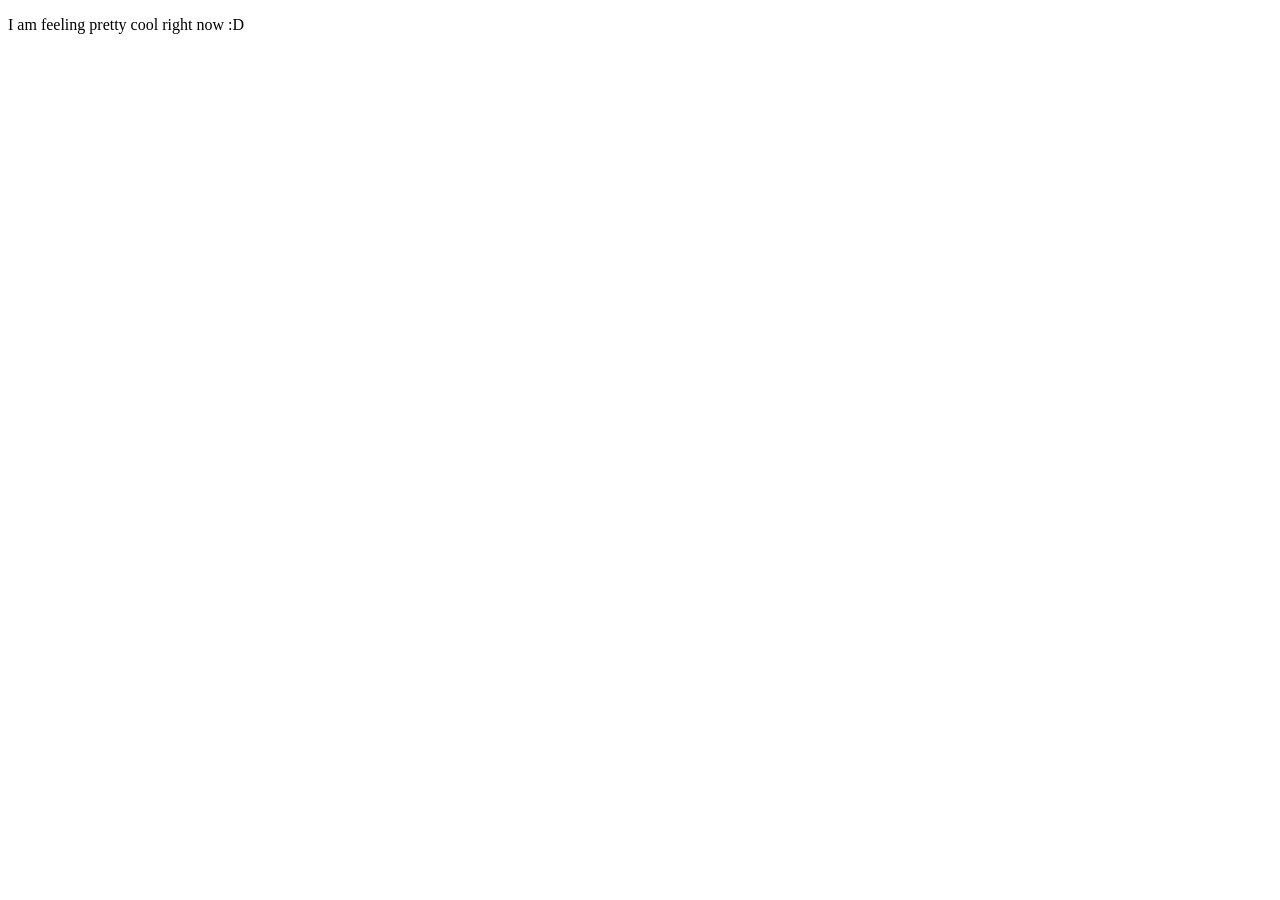
==== index.html @ a5c0b209 "Add files via upload" ====
<!DOCTYPE HTML>

<html>

    <head>
        <title>October 8</title>
        <meta name="keywords" content="UNC, Chapel Hill">

    </head>

    <body>
        <p>I am feeling pretty cool right now :D</p>
    </body>


</html>
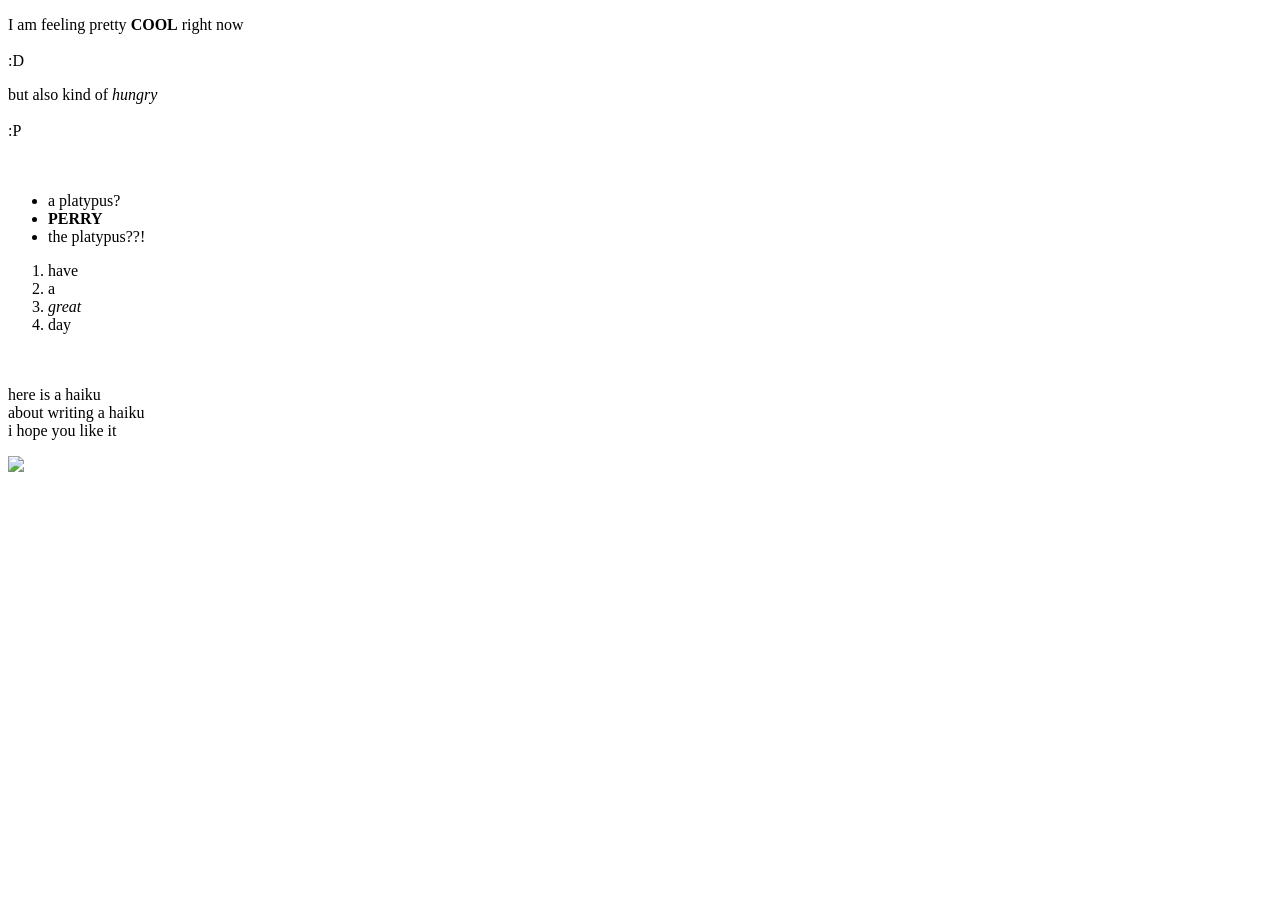
==== commit ec82e25e: "Add files via upload" ====
--- a/index.html
+++ b/index.html
@@ -9,7 +9,27 @@
     </head>
 
     <body>
-        <p>I am feeling pretty cool right now :D</p>
+        <p>I am feeling pretty <b>COOL</b> right now <br><br> :D</p>
+
+        <p>but also kind of <i>hungry</i> <br><br>:P</p>
+
+        <ul><br><br>
+            <li>a platypus?</li>
+            <li><b>PERRY</b></li>
+            <li>the platypus??!</li>
+        </ul>
+
+        <ol>
+            <li>have</li>
+            <li>a</li>
+            <li><i>great</i></li>
+            <li>day</li>
+        </ol>
+
+       <p><br><br>here is a haiku<br>about writing a haiku<br>i hope you like it</p> 
+
+       <img src="graphics/face.JPG">
+       
     </body>
 
 
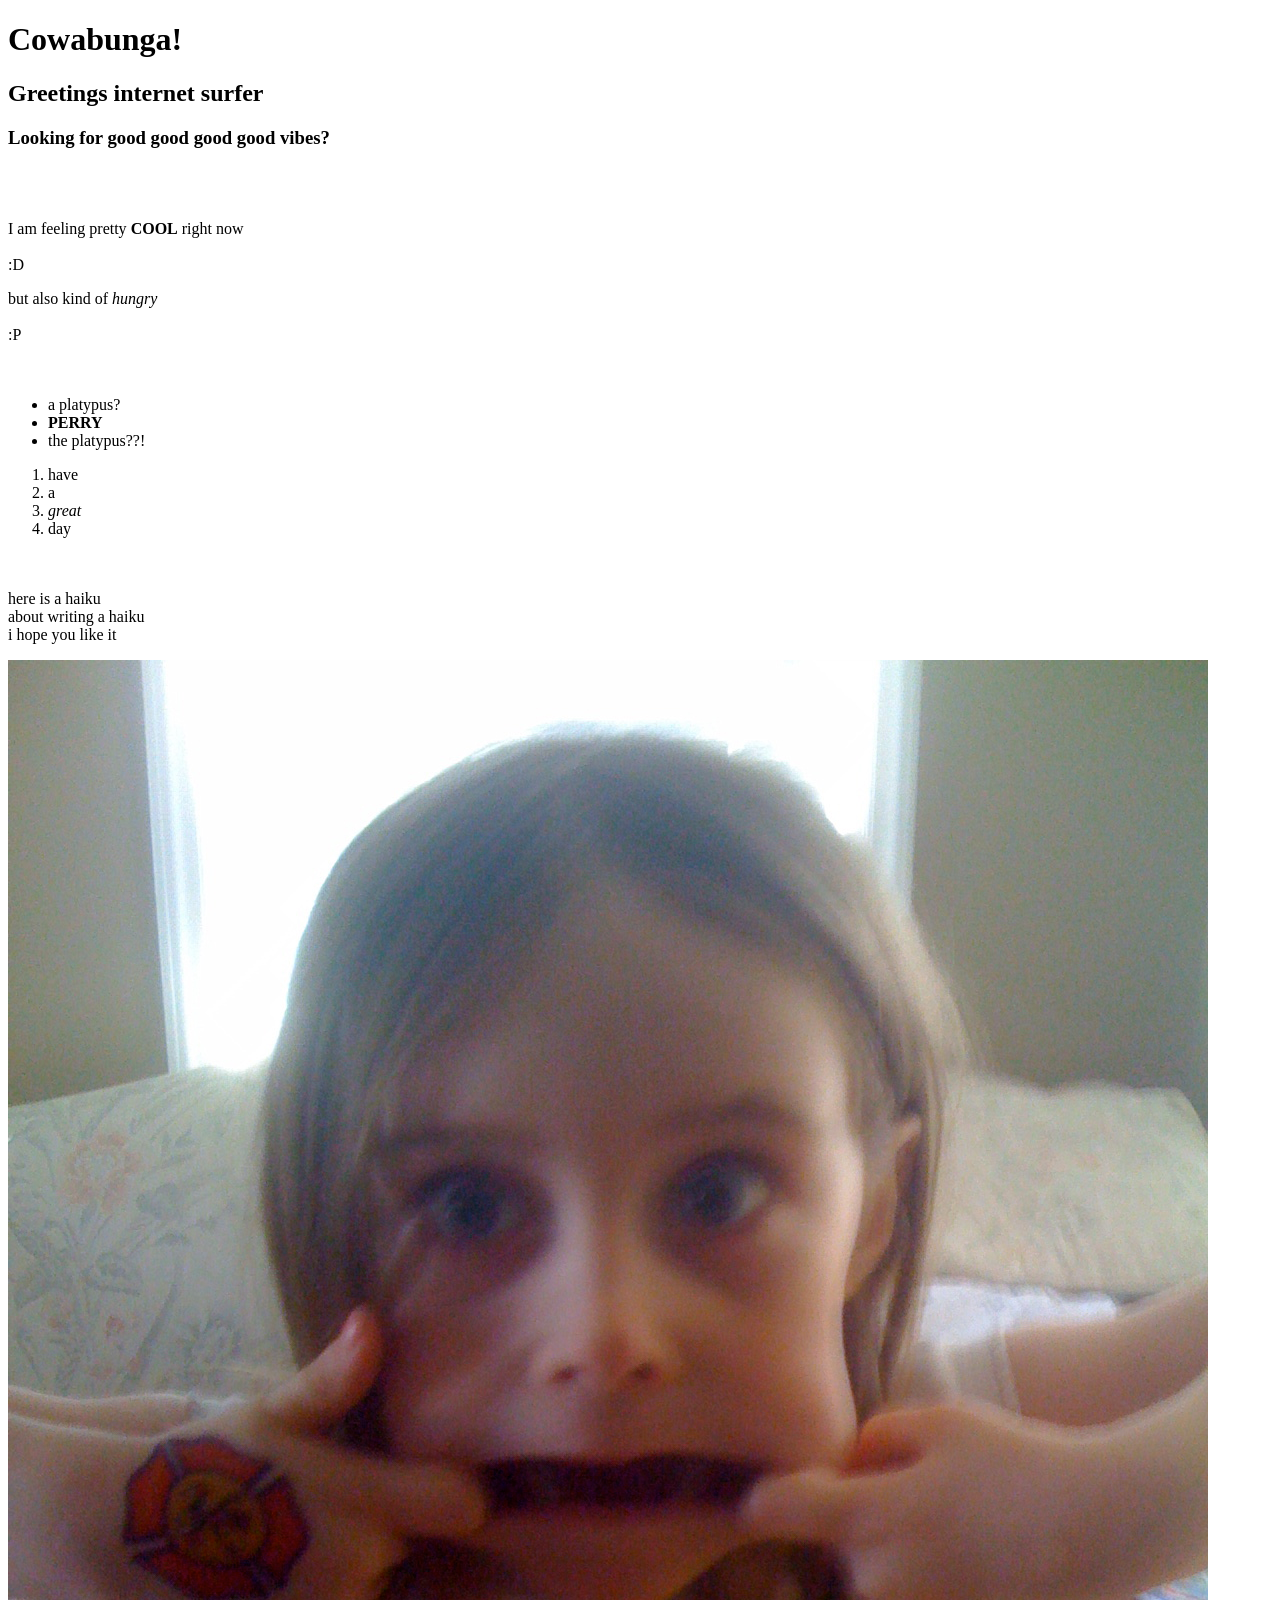
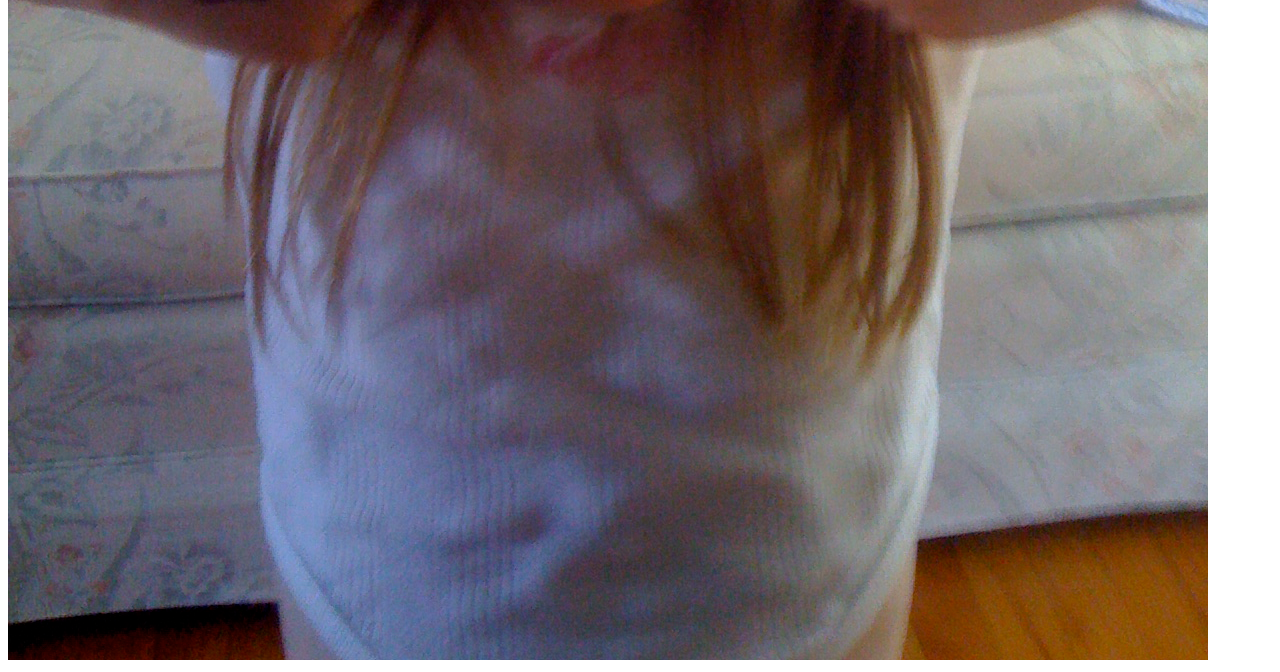
==== commit b680ee63: "Add files via upload" ====
--- a/index.html
+++ b/index.html
@@ -9,6 +9,11 @@
     </head>
 
     <body>
+        <H1>Cowabunga!</H1>
+        <H2>Greetings internet surfer</H2>
+        <H3>Looking for good good good good vibes?</H3>
+        <br><br>
+
         <p>I am feeling pretty <b>COOL</b> right now <br><br> :D</p>
 
         <p>but also kind of <i>hungry</i> <br><br>:P</p>
@@ -29,7 +34,9 @@
        <p><br><br>here is a haiku<br>about writing a haiku<br>i hope you like it</p> 
 
        <img src="graphics/face.JPG">
-       
+
+       <a href ="https://www.coolmathgames.com/"></a>
+
     </body>
 
 
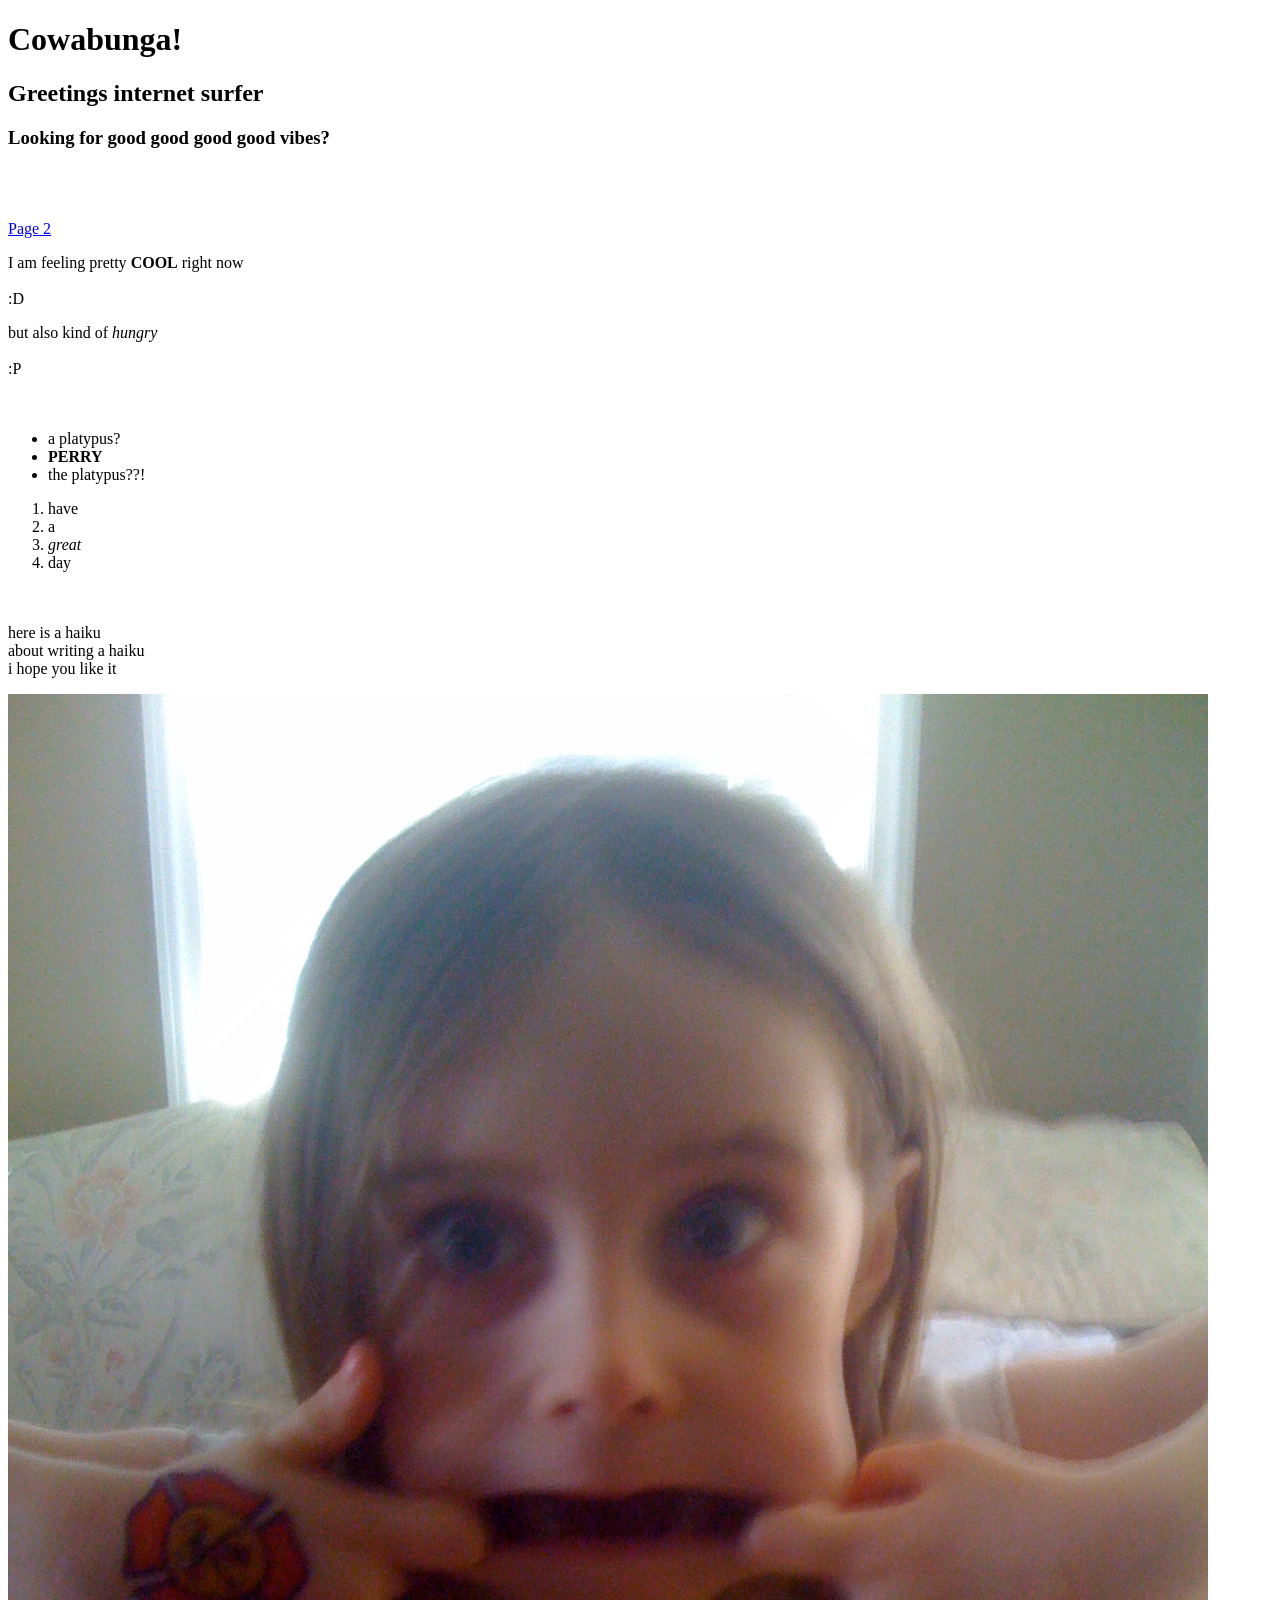
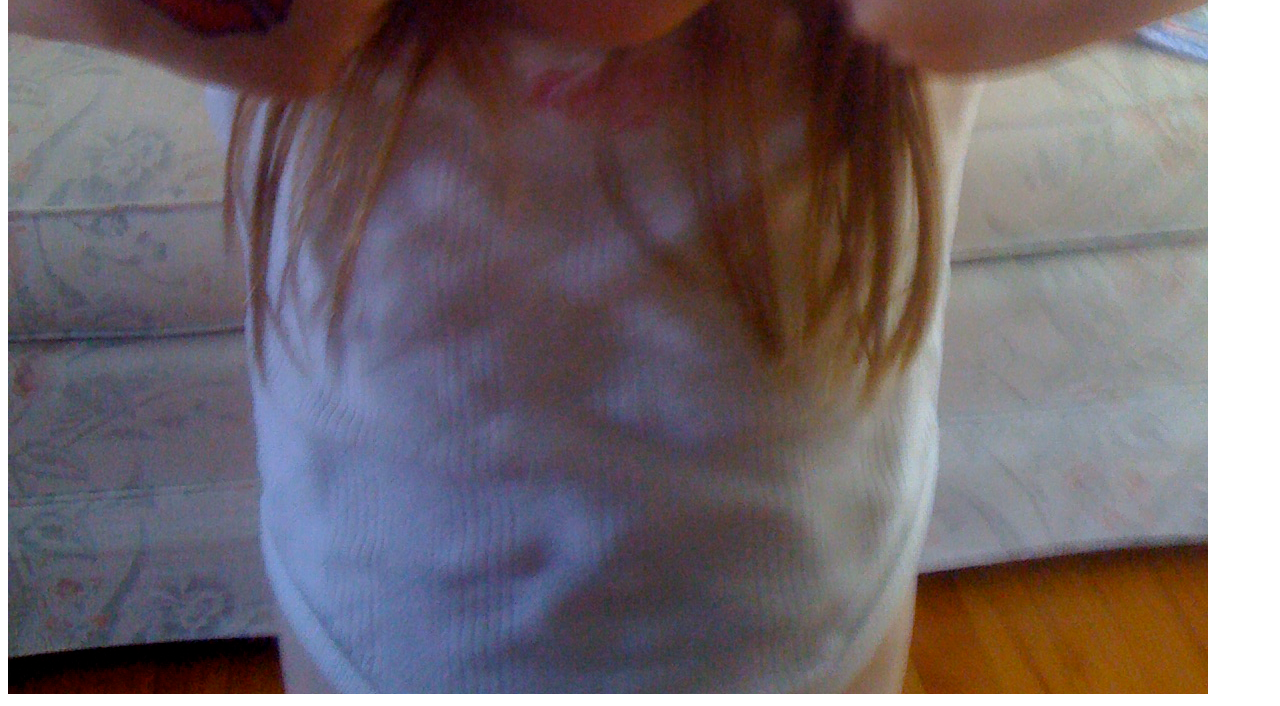
==== commit 565738d9: "Add files via upload" ====
--- a/index.html
+++ b/index.html
@@ -14,6 +14,10 @@
         <H3>Looking for good good good good vibes?</H3>
         <br><br>
 
+        <p>
+            <a href="page2.html" target="_blank"> Page 2</a>
+
+        </p>
         <p>I am feeling pretty <b>COOL</b> right now <br><br> :D</p>
 
         <p>but also kind of <i>hungry</i> <br><br>:P</p>
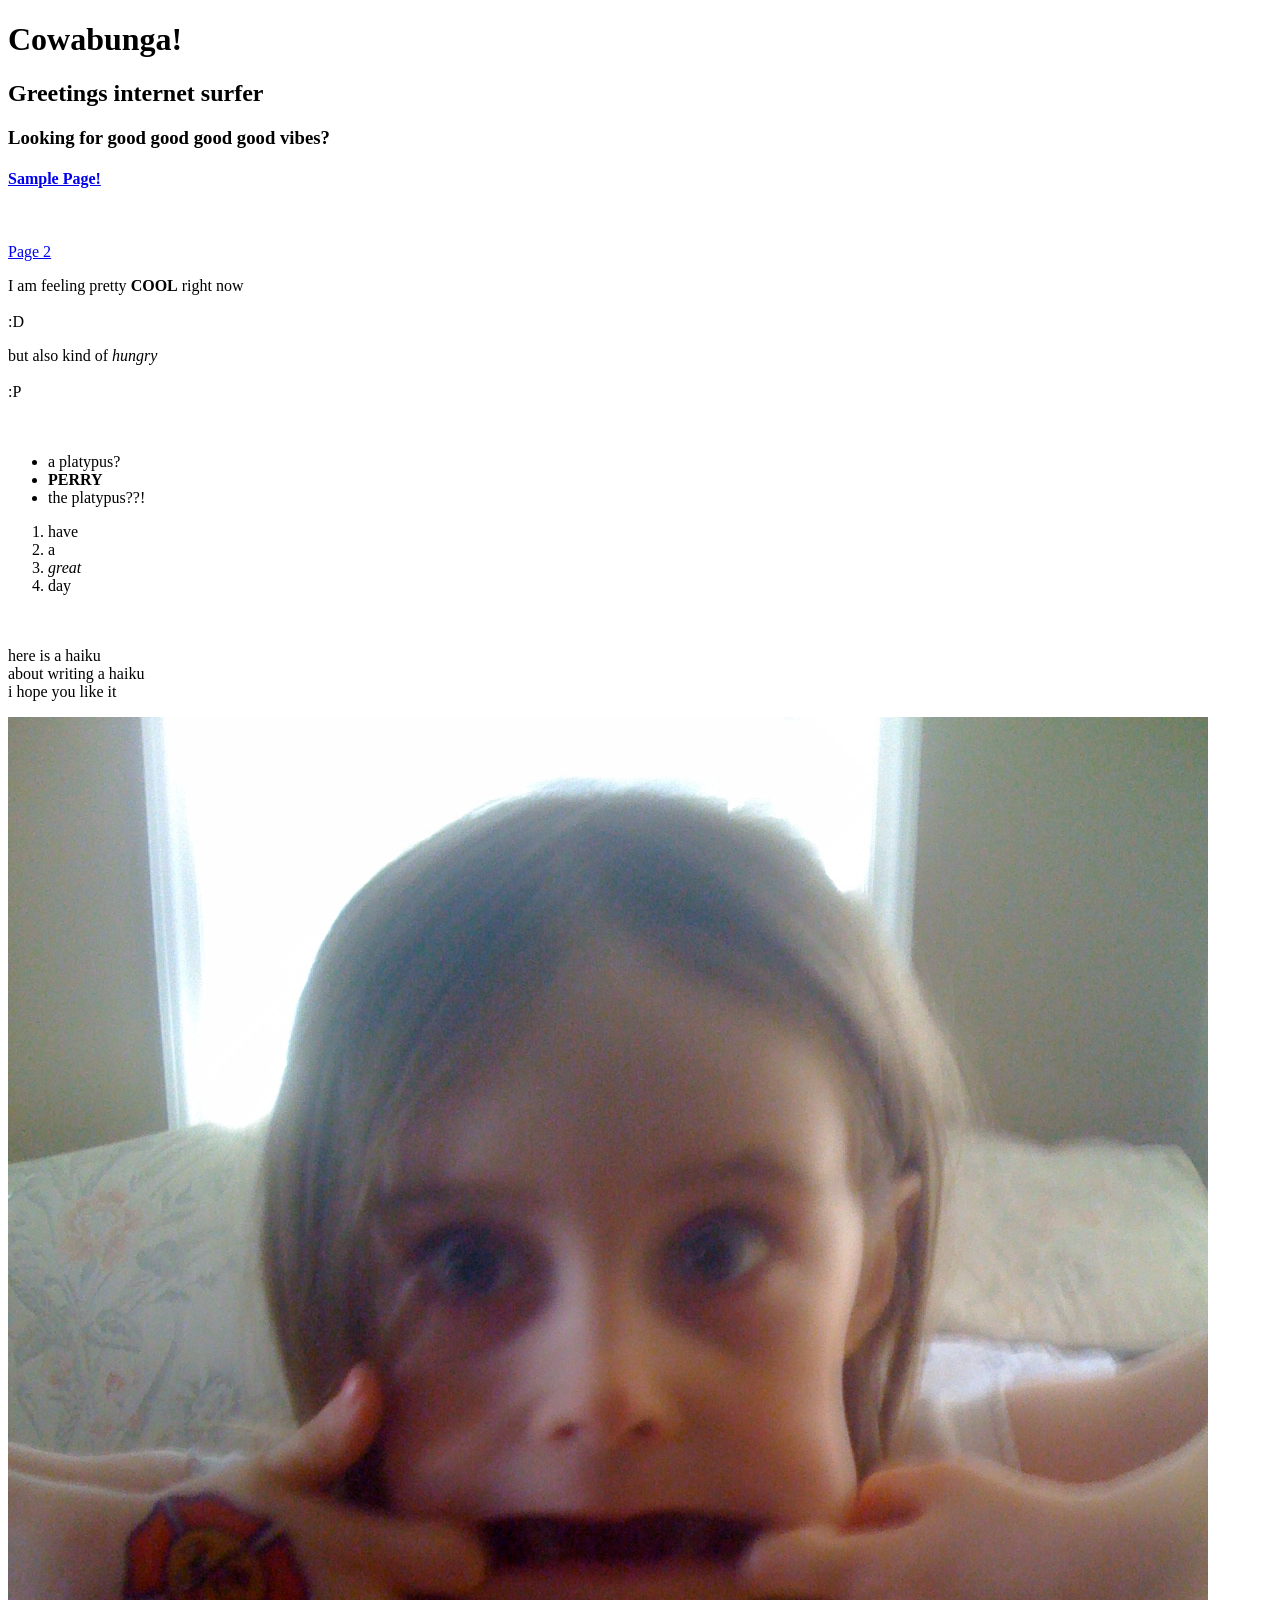
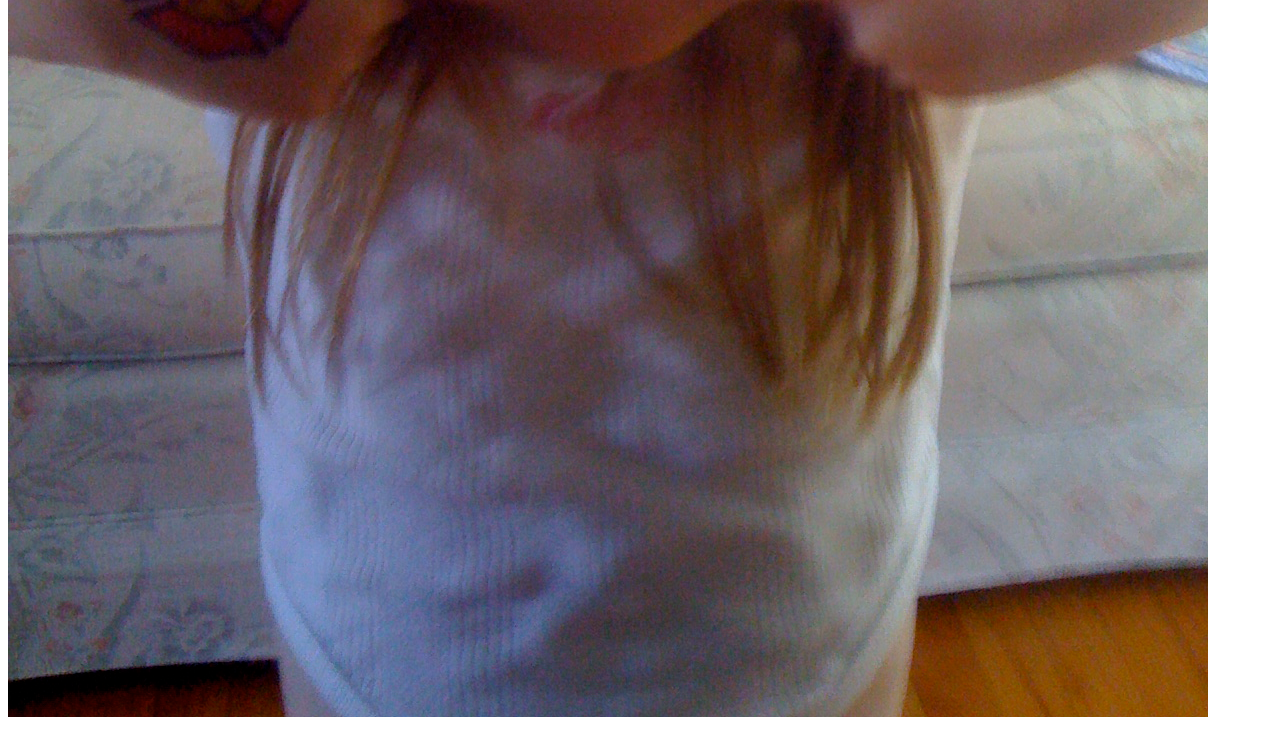
==== commit 8a9540d9: "Add files via upload" ====
--- a/index.html
+++ b/index.html
@@ -12,12 +12,19 @@
         <H1>Cowabunga!</H1>
         <H2>Greetings internet surfer</H2>
         <H3>Looking for good good good good vibes?</H3>
-        <br><br>
+
+        <h4>
+            <a href="sample.html" target="_blank"> Sample Page!</a>
+
+        </h4>
+        <br>
 
         <p>
             <a href="page2.html" target="_blank"> Page 2</a>
 
         </p>
+
+        
         <p>I am feeling pretty <b>COOL</b> right now <br><br> :D</p>
 
         <p>but also kind of <i>hungry</i> <br><br>:P</p>
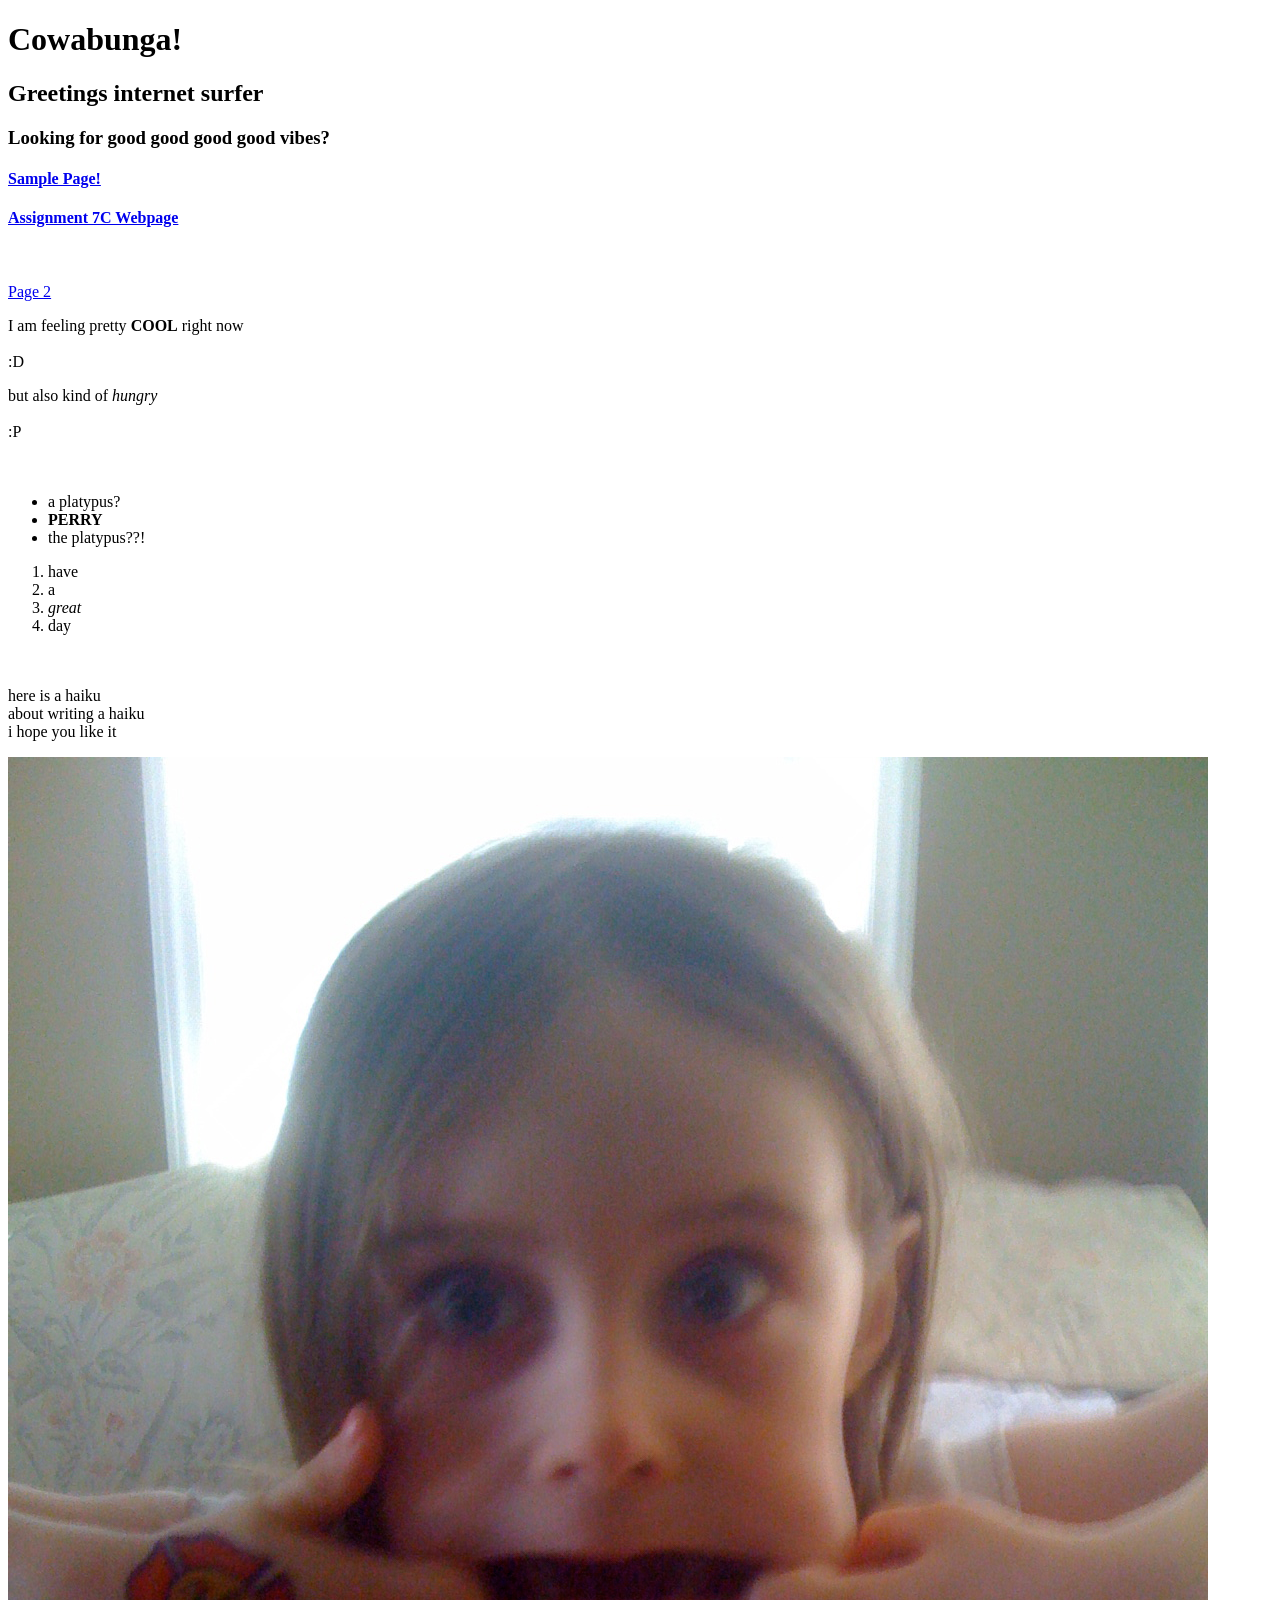
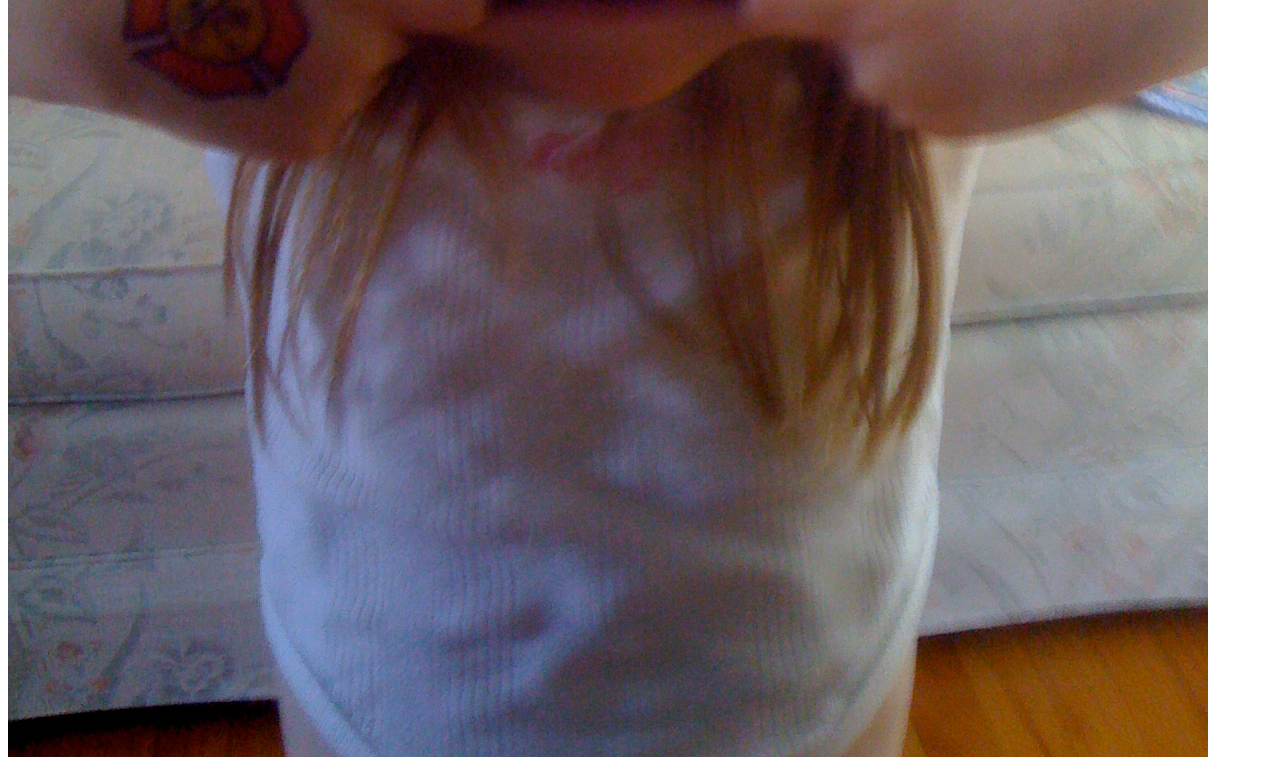
==== commit 5edd558f: "Add files via upload" ====
--- a/index.html
+++ b/index.html
@@ -17,6 +17,7 @@
             <a href="sample.html" target="_blank"> Sample Page!</a>
 
         </h4>
+        <h4><a href="Web Page.html" target="_blank"> Assignment 7C Webpage</a></h4>
         <br>
 
         <p>
